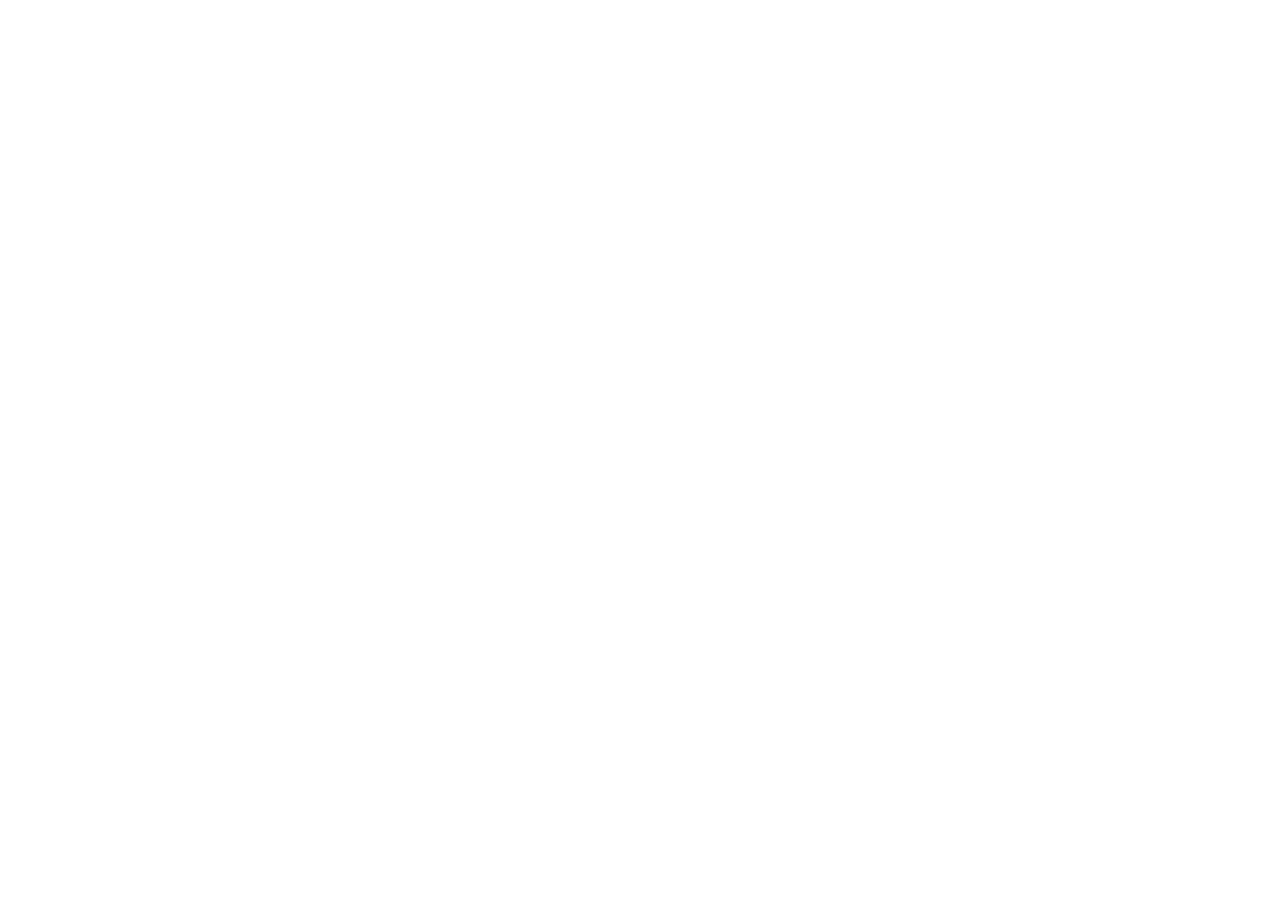
==== obs-timer.html @ a9d65a97 "first commit" ====
<!DOCTYPE html>
<html lang="es">

<head>
    <meta charset="UTF-8" />
    <title>OBS Timer Display</title>
    <link rel="stylesheet" href="styles.css" />
</head>

<body>
    <div id="timer">00:00</div>
    <div id="status"></div>

    <script src="timer.js"></script>
</body>

</html>
---- styles.css ----
body {
    font-family: 'Arial', sans-serif;
    background-color: transparent;
    margin: 0;
    padding: 20px;
    display: flex;
    flex-direction: column;
    align-items: center;
}

.container {
    background-color: rgba(0, 0, 0, 0.8);
    padding: 20px;
    border-radius: 10px;
    color: white;
}

.timer-display {
    font-size: 48px;
    font-weight: bold;
    text-align: center;
    margin: 20px 0;
    font-family: monospace;
}

.controls {
    display: flex;
    gap: 10px;
    margin-bottom: 20px;
}

button {
    padding: 10px 20px;
    border: none;
    border-radius: 5px;
    cursor: pointer;
    font-size: 16px;
    transition: all 0.3s;
}

.mode-btn.focus {
    background-color: #4CAF50;
    color: white;
}

.mode-btn.short {
    background-color: #2196F3;
    color: white;
}

.mode-btn.long {
    background-color: #9C27B0;
    color: white;
}

.control-btn {
    background-color: #333;
    color: white;
}

button:hover {
    opacity: 0.8;
}

.status {
    font-size: 24px;
    text-align: center;
    margin-top: 10px;
    color: white;
}

/* Página de visualización para OBS */
.obs-display {
    position: fixed;
    top: 0;
    left: 0;
    padding: 10px;
    font-size: 36px;
    font-weight: bold;
    color: white;
    text-shadow: 2px 2px 4px rgba(0, 0, 0, 0.5);
}

.color-config {
    margin: 20px 0;
    padding: 15px;
    border: 1px solid #ccc;
    border-radius: 5px;
}

.color-option {
    margin: 10px 0;
}

label {
    display: inline-block;
    width: 120px;
}

.custom-timer {
    display: flex;
    gap: 5px;
    align-items: center;
}

#customTime {
    width: 70px;
    padding: 8px;
    border: 1px solid #ccc;
    border-radius: 5px;
    background-color: #333;
    color: white;
}

.mode-btn.custom {
    background-color: #FF5722;
    color: white;
}

:root {
    --timer-color: #ffffff;
    --timer-background: transparent;
    --status-color: #cccccc;
}

#timer {
    font-size: 72px;
    font-weight: bold;
    color: var(--timer-color);
    background: var(--timer-background);
}

#status {
    font-size: 24px;
    margin-top: 10px;
    color: var(--status-color);
}
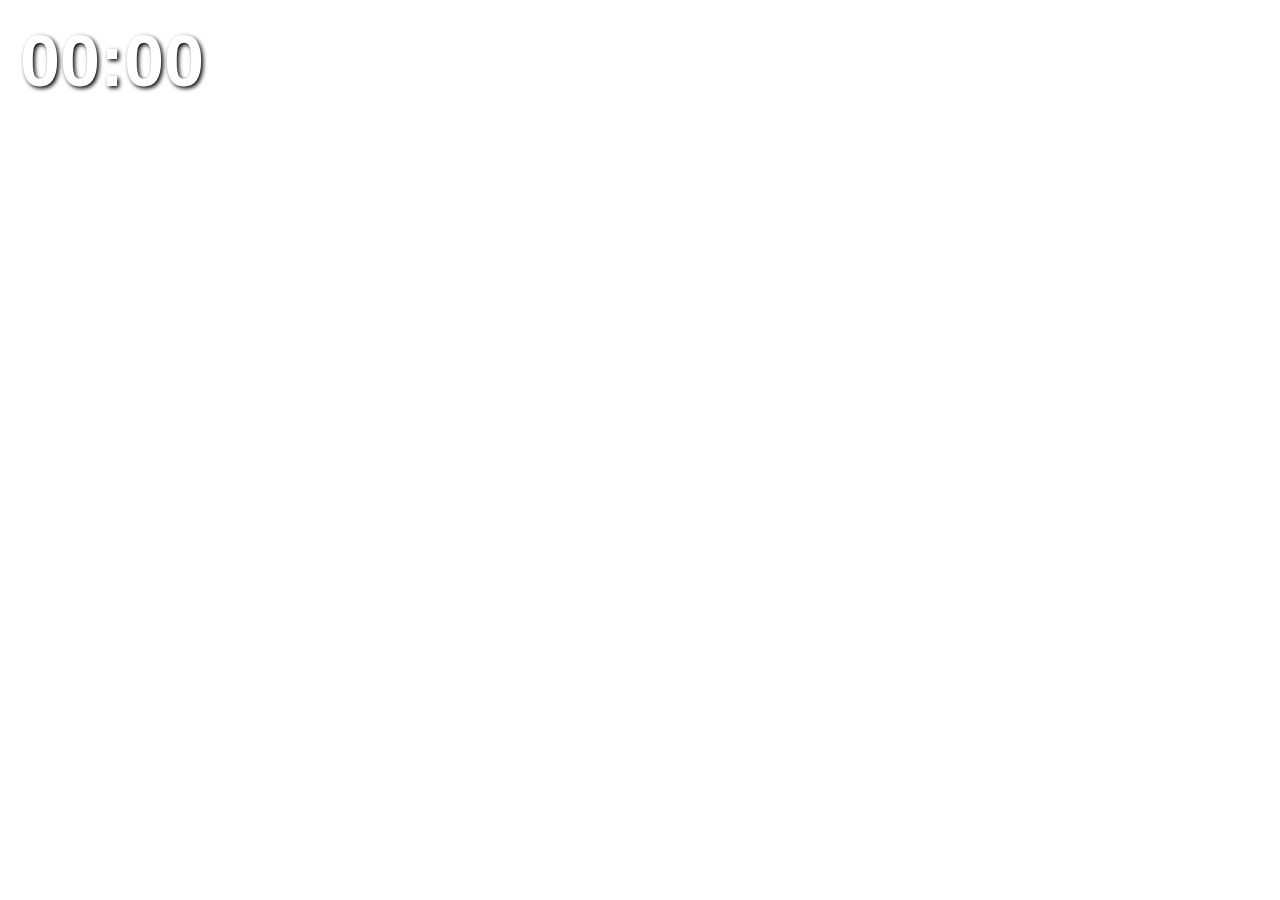
==== commit e1c2f98c: "ajustar pantalla" ====
--- a/obs-timer.html
+++ b/obs-timer.html
@@ -5,6 +5,20 @@
     <meta charset="UTF-8" />
     <title>OBS Timer Display</title>
     <link rel="stylesheet" href="styles.css" />
+
+    <style>
+        body {
+            font-family: 'Arial', sans-serif;
+            background-color: transparent;
+            margin: 0;
+            padding: 20px;
+            display: flex;
+            flex-direction: column;
+            min-height: 95vh;
+            justify-content: flex-start;
+            align-items: flex-start;
+        }
+    </style>
 </head>
 
 <body>
--- a/styles.css
+++ b/styles.css
@@ -1,19 +1,23 @@
-body {
-    font-family: 'Arial', sans-serif;
-    background-color: transparent;
-    margin: 0;
-    padding: 20px;
-    display: flex;
-    flex-direction: column;
-    align-items: center;
-}
-
 .container {
     background-color: rgba(0, 0, 0, 0.8);
     padding: 20px;
     border-radius: 10px;
     color: white;
 }
+
+.container a {
+    color: white;
+    text-decoration: none;
+    font-size: 16px;
+    font-weight: bold;
+    margin: 0 auto;
+    margin-bottom: 20px;
+    text-decoration: underline;
+    display: block;
+    width: 100%;
+    text-align: center;
+}
+
 
 .timer-display {
     font-size: 48px;
@@ -117,10 +121,42 @@
     color: white;
 }
 
+.position-config {
+    margin: 20px 0;
+    padding: 15px;
+    border: 1px solid #ccc;
+    border-radius: 5px;
+}
+
+.position-grid {
+    display: flex;
+    gap: 20px;
+    margin: 15px 0;
+}
+
+.position-column {
+    flex: 1;
+}
+
+.position-column h4 {
+    margin: 0 0 10px 0;
+}
+
+select {
+    width: 100%;
+    padding: 8px;
+    border: 1px solid #ccc;
+    border-radius: 5px;
+    background-color: #333;
+    color: white;
+}
+
 :root {
     --timer-color: #ffffff;
     --timer-background: transparent;
     --status-color: #cccccc;
+    --timer-position-x: 0;
+    --timer-position-y: 0;
 }
 
 #timer {
@@ -128,10 +164,12 @@
     font-weight: bold;
     color: var(--timer-color);
     background: var(--timer-background);
+    text-shadow: 2px 2px 4px rgba(0, 0, 0, 1);
 }
 
 #status {
     font-size: 24px;
     margin-top: 10px;
     color: var(--status-color);
+    text-shadow: 2px 2px 4px rgba(0, 0, 0, 1);
 }